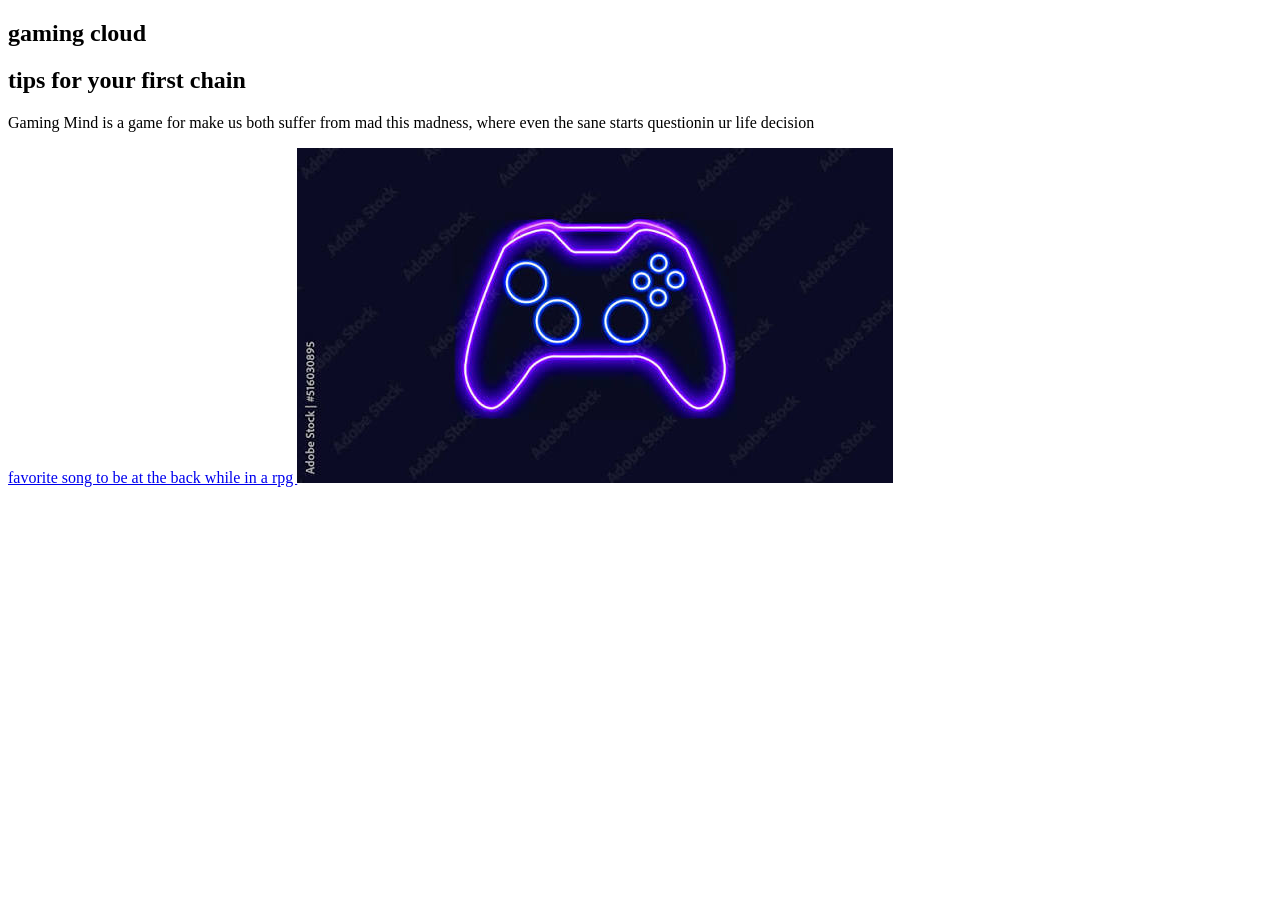
==== html/index.html @ b07262ee "readed all the previous files that i created beforehand" ====
<!DOCTYPE html>
<html lang="en">
<head>
    <meta charset="UTF-8">
    <meta name="viewport" content="width=device-width, initial-scale=1.0">
    <title>ASTRALGAME</title>


</head>
<body>
<heade id="title">
    <h2 id="maintitle">
        gaming cloud
    </h2>


</header>  

<h2>tips for your first chain</h2>

<p>
 Gaming Mind is a game for make us both suffer from  mad this madness, where even the sane starts questionin ur life decision
</p>

<a href="https://open.spotify.com/intl-pt/track/4vY7JlA1ufbjYvDPxLXRHF?autoplay_ok=1" alt=""> favorite song to be at the back while in a rpg 
</a>
<img src="../images/iconcontrol.jpeg" alt="gaming logo">


</body>
</html>
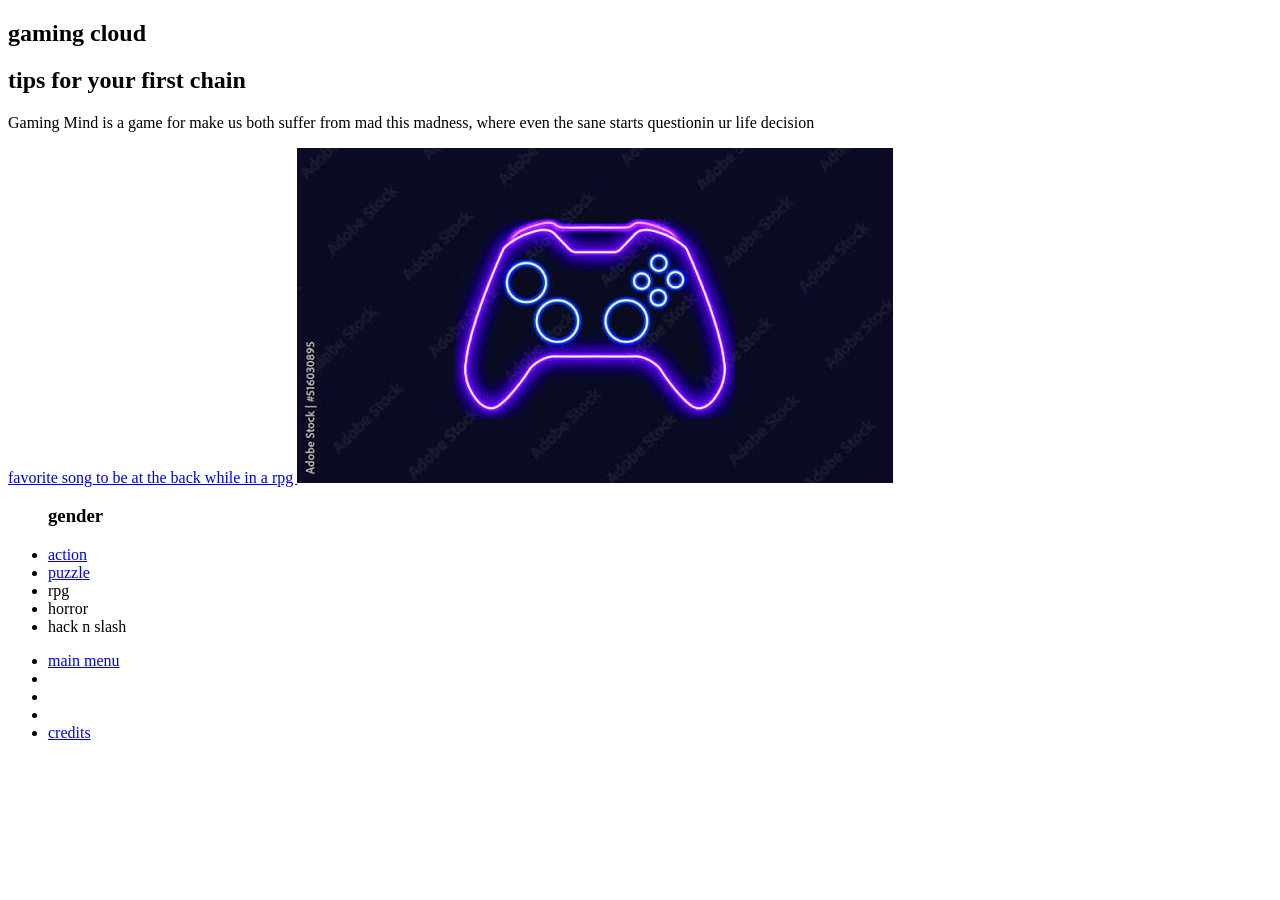
==== commit 8558d7ca: "added couple of the pages creating the html, w the separated for credits and idealizing the others  " ====
--- a/html/index.html
+++ b/html/index.html
@@ -8,11 +8,10 @@
 
 </head>
 <body>
-<heade id="title">
+<header id="title">
     <h2 id="maintitle">
         gaming cloud
     </h2>
-
 
 </header>  
 
@@ -22,10 +21,34 @@
  Gaming Mind is a game for make us both suffer from  mad this madness, where even the sane starts questionin ur life decision
 </p>
 
-<a href="https://open.spotify.com/intl-pt/track/4vY7JlA1ufbjYvDPxLXRHF?autoplay_ok=1" alt=""> favorite song to be at the back while in a rpg 
+<a href="https://open.spotify.com/intl-pt/track/4vY7JlA1ufbjYvDPxLXRHF?autoplay_ok=1" alt="extras GG"> favorite song to be at the back while in a rpg
 </a>
 <img src="../images/iconcontrol.jpeg" alt="gaming logo">
 
 
+<aside class = "quick select">
+
+    <ul id = "genders">
+        <h3>gender</h3>
+
+        <li><a href="../html/action.html" alt="action"> action</a></li>
+        <li><a href="../html/puzzle.html" alt="puzzle"> puzzle</a></li>
+        <li>rpg</li>
+        <li>horror</li>
+        <li>hack n slash</li>
+
+    </ul>
+</aside>
+
+<aside class="overview">
+    <ul>
+        <li><a href="../html/index.html" alt="main menu"> main menu</a></li>
+        <li></li>
+        <li></li>
+        <li></li>
+        <li><a href="../html/credits.html" alt="credits">credits</a></li>
+    </ul>
+</aside>
+
 </body>
 </html>
